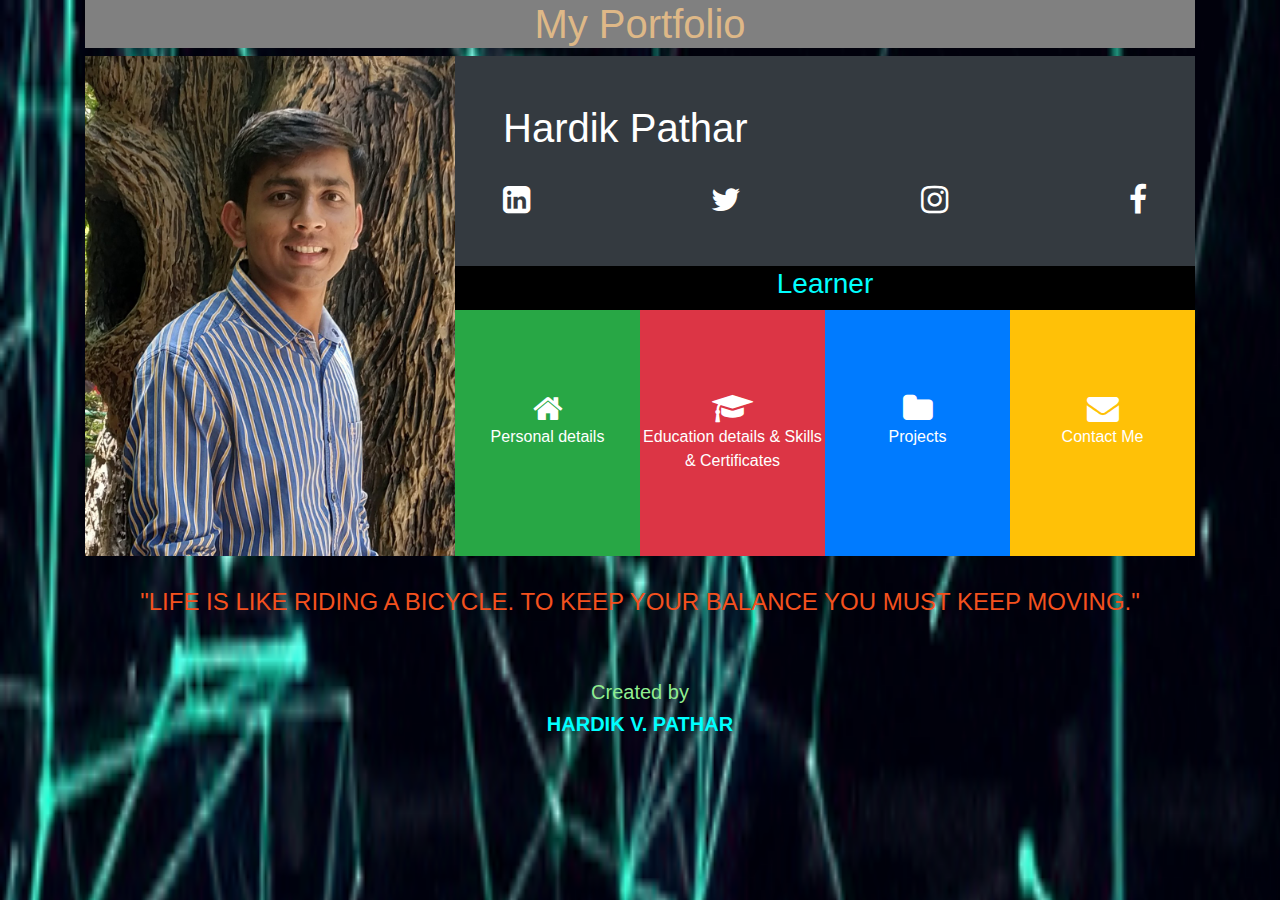
==== index.html @ 79f18ada "Add files via upload" ====
<!DOCTYPE html>
<html>
    
<head>
     <title>My Portfolio</title>

    <meta charset="utf-8">
    <meta name="viewport" content="width=device-width, initial-scale=1">
    <link rel="stylesheet" href="https://maxcdn.bootstrapcdn.com/bootstrap/4.3.1/css/bootstrap.min.css">

    <link rel="stylesheet" type="text/css" href="css/style.css">

    <link rel="stylesheet" href="https://cdnjs.cloudflare.com/ajax/libs/font-awesome/4.7.0/css/font-awesome.min.css">


</head>
<body background="img/back.gif" onload="show()">

    <header>
    
    <div class="container">
        <center> <h1 id="my">My Portfolio</h1> </center>
    <div class="row no-gutters">

            <div class="col-lg-4 col-md-4">
                    <img id="image" src="img/m1.jpg">
                </div>

        <div class="col-lg-8 col-md-8">
            
            <div class="d-flex bg-dark flex-column">
                <div class="p-5 text-white">
                    <div class="d-flex flex-row justify-content-between align-items-center">
                        <h1 class="display-6">Hardik Pathar</h1>
                    </div>
                    <br>
                    <div class="d-flex flex-row justify-content-between align-items-center">
                        <div> <a href="https://www.linkedin.com/in/hardik-pathar-78196b141/" class="text-white"> <i class="fa fa-linkedin-square fa-2x ln-style"></i> </a> </div>
                        <div> <a href="https://twitter.com/PatharHardik" class="text-white"> <i class="fa fa-twitter fa-2x tw-style"></i> </a> </div>
                        <div> <a href="https://www.instagram.com/hardikpathar158/" class="text-white"> <i class="fa fa-instagram fa-2x in-style"></i> </a> </div>
                        <div> <a href="https://www.facebook.com/hardik.pathar.12" class="text-white"> <i class="fa fa-facebook fa-2x fb-style"></i> </a> </div>
                    </div>
                </div>

                <div class="s1">
                    <h3>Learner</h3>
                </div>

                <div class="d-flex flex-row text-center text-white">
                    <div class="p-4 bg-success font-div" data-toggle="collapse" data-target="#personal">
                        <i class="fa fa-home fa-2x d-block"></i> Personal details
                    </div>
                    <div class="p-4 bg-danger font-div" data-toggle="collapse" data-target="#education">
                        <i class="fa fa-graduation-cap fa-2x d-block"></i> Education details & Skills & Certificates
                    </div>
                    <div class="p-4 bg-primary font-div" data-toggle="collapse" data-target="#project">
                        <i class="fa fa-folder fa-2x d-block"></i> Projects
                    </div>
                    <div class="p-4 bg-warning font-div" data-toggle="collapse" data-target="#contact">
                        <i class="fa fa-envelope fa-2x d-block"></i> Contact Me
                    </div>

                </div>
            </div>            

        </div>

        

    </div>  
    </div>

    </header>

    <!--SECTION - 1    START-->
    <div class="container">
        <div class="collapse" id="personal">

            <div class="p-5 text-white bg-success">
                <h2>Details</h2>
                <p>My aim is to bring changes in the life of the people with the help of technology in whatever ways I can. And to help organisation to achieve their goals by showcasing my skills.</p>
            </div>

            <div class="p-5 card card-body">
                <table style="width: 85%;">
                    <tr>
                        <th>First name : </th>
                        <td>HARDIK</td>
                    </tr>

                    <tr>
                        <th>Middle name : </th>
                        <td>VIJAYBHAI</td>
                    </tr>

                    <tr>
                        <th>Last name : </th>
                        <td>PATHAR</td>
                    </tr>
                </table>
                <br>
                <hr>
                <br>
                <table style="width: 154%;">    
                    <tr>
                        <th>E-mail ID : </th>
                        <td><a href="mailto:patharhardik158@outlook.com"> <u> patharhardik158@outlook.com </u> </a> </td>
                    </tr>

                    <tr>
                        <th>Date of birth : </th>
                        <td>21<sup>st</sup> November, 1997</td>
                    </tr>

                    <tr>
                        <th>Gender : </th>
                        <td>Male</td>
                    </tr>

                    <tr>
                        <th>Blood Group : </th>
                        <td>O-Positive</td>
                    </tr>
                </table>
                <hr>
                <table style="width: 103%;">
                    <tr>
                        <th>Present Address : </th>
                        <td>"232", D-Block,<br>REVA Hostel,<br> REVA University,<br>Yelahanka-560064,<br>Bengaluru,<br>Karnataka</td>
                    </tr>
                </table>
                <hr>
                <table style="width: 102%;">
                    <tr>
                        <th>Permanent Address : </th>
                        <td>"BHAGIRATH",<br>Street no.-5,<br>Palace Road,<br>Radha Krishna Nagar,<br>Gondal-360311,<br>Gujarat</td>
                    </tr>
                </table>
                <br>
                <hr>
                <br>
                <table style="width: 90%;">
                    <tr>
                        <th>Language known : </th>
                        <td>
                            <ol>
                                <b> <li>English</li> </b>
                                    <ul>
                                        <li>Read</li>
                                        <li>Write</li>
                                        <li>Speak</li>
                                    </ul>
                                
                                <b> <li>Hindi</li> </b>
                                    <ul>
                                        <li>Read</li>
                                        <li>Speak</li>
                                    </ul>

                                <b> <li>Gujarati</li> </b>
                                    <ul>
                                        <li>Read</li>
                                        <li>Speak</li>
                                    </ul>
                            </ol>
                        </td>
                    </tr>
                </table>
                <br>
                <hr>
                <br>
                <table style="width: 72%;">
                    <tr>
                        <th>Caste : </th>
                        <td>Sagar</td>
                    </tr>

                    <tr>
                        <th>Religion : </th>
                        <td>Hindu</td>
                    </tr>

                    <tr>
                        <th>Nationality : </th>
                        <td>Indian</td>
                    </tr>

                    <tr>
                        <th>Martial Status : </th>
                        <td>Single</td>
                    </tr>

                   
                </table>
            </div>
           
        </div>
    </div>
    <!--END-->

    <!--SECTION - 2-->
    <div class="container">
        <div class="collapse" id="education">
            <div class="card card-body">

                <!--EDUCATION SECTION-->
                <br>
                <div class="p-1 text-white bg-danger">    
                <h3>Education Details</h3>
                </div>
                <br>
                    <table border="border">
                        <tr align="center">
                            <th>Sl no.</th>
                            <th>Course</th>
                            <th>School / College name</th>
                            <th>Percentage(00%/100) / CGPA(0.0/10)</th>
                            <th>Year of Pass-out</th>
                        </tr>
    
                        <tr align="center">
                            <td>1.</td>
                            <td>10th</td>
                            <td>Saint Joseph's School, Una, Gujarat</td>
                            <td>74.33 %</td>
                            <td>2014</td>
                        </tr>
    
                        <tr align="center">
                            <td>2.</td>
                            <td>12th</td>
                            <td>Shakti Higher Secondary School, Rajkot, Gujarat</td>
                            <td>72.15 %</td>
                            <td>2016</td>
                        </tr>
    
                        <tr align="center">
                            <td>3.</td>
                            <td>B.Tech in CSE</td>
                            <td>REVA University, Bengaluru</td>
                            <td>89 % (Till 6th-SEM)</td>
                            <td>2020</td>
                        </tr>
                    </table>
                <br>
                <hr>
                <br>

                <!--SKILLS SECTION-->
                <div class="p-1 text-white bg-danger">
                <h3>Skills</h3>
                </div>
                <br>
                    <h5>CORE JAVA</h5>
                    <div class="progress">
                        <div class="progress-bar progress-bar-striped progress-bar-animated" style="width: 75%;">
                        </div>
                    </div>

                <br>
                    <h5>HTML & CSS & BOOTSTRAP</h5>
                    <div class="progress">
                        <div class="progress-bar progress-bar-striped progress-bar-animated" style="width: 75%;">
                        </div>
                    </div>

                <br>
                    <h5>C LANGUAGE</h5>
                    <div class="progress">
                        <div class="progress-bar progress-bar-striped progress-bar-animated" style="width: 60%;">
                        </div>
                    </div>

                <br>
                    <h5>MySQL</h5>
                    <div class="progress">
                        <div class="progress-bar progress-bar-striped progress-bar-animated" style="width: 85%;">
                        </div>
                    </div>

                <br>
                    <h5>PYTHON</h5>
                    <div class="progress">
                        <div class="progress-bar progress-bar-striped progress-bar-animated" style="width: 5%;">
                        </div>
                    </div>

                    <!--CERTIFICATES SECTION-->
                    <br>
                    <hr>
                    <br>
                    <div class="p-1 text-white bg-danger">
                        <h3>Certificates</h3>
                    </div>
                    <br>

                    <h4><u> Curriculum Activities : </u></h4>
                    <div class="row">
                        <div class="col p-5">
                            <img id="c1" src="img/Java.jpg">
                            <div id="icons"> 
                                <a href="img/Java.jpg"><i class="fa fa-download fa-1x d-block text-white"></i></a>
                            </div>
                            <br>
                            <p class="certificates1">JAVA</p>
                        </div>

                        <div class="col p-5">
                            <img id="c2" src="img/C_Language.jpg">
                            <div id="icons">
                                <a href="img/C Language.jpg"><i class="fa fa-download fa-1x d-block text-white"></i></a>
                            </div>
                            <br>
                            <p class="certificates1">C Language</p>
                        </div>
                    </div>

                    <h4><u> Co-Curricular Activities : </u></h4>
                    <div class="row">
                        <div class="col p-5">
                            <img id="c1" src="img/Karate.jpg">
                            <div id="icons">
                                <a href="img/Karate.jpg"><i class="fa fa-download fa-1x d-block text-white"></i></a>
                            </div>
                            <br>
                            <p class="certificates2">Black belt in Karate</p>
                        </div>

                        <div class="col p-5">
                            <img id="c2" src="img/Walkathon.jpg">
                            <div id="icons">
                                <a href="img/Walkathon.jpg"><i class="fa fa-download fa-1x d-block text-white"></i></a>
                            </div>
                            <br>
                            <p class="certificates1">Walkathon</p>
                        </div>
                    </div>

            </div>
        </div>
    </div>
    <!--END-->


    <!--SECTION-3  START-->
    <div class="container">
        <div class="collapse" id="project">

            <div class="p-5 text-white bg-primary">
                <h3 class="p-3">Projects</h3>
            </div>

            <div class="card card-body">
                <div class="card-deck">
                    
                    <div class="card">
                        <center> <div class="card-header text-uppercase font-weight-bold">
                            Faculty Detail Management System
                        </div> </center>
                        <div class="card-body">
                            <p>Faculty detail management system is a web-based project that allows faculties to store their details such as Aadhar card, Qualification details, Certificates in the database for remote access and provides permanent storage.</p>
                            <p>This project was implemented using : </p>
                            <p><b> &nbsp;&nbsp;&nbsp;&nbsp;&nbsp;&nbsp;&nbsp;&nbsp;&nbsp;&nbsp;&nbsp;&nbsp;&nbsp;&nbsp;&nbsp;&nbsp;&nbsp;&nbsp;&nbsp;&nbsp;&nbsp;&nbsp;&nbsp;&nbsp;&nbsp;&nbsp;&nbsp;&nbsp; Frontend : </b> HTML5, CSS, JS</p>
                            <p><b> &nbsp;&nbsp;&nbsp;&nbsp;&nbsp;&nbsp;&nbsp;&nbsp;&nbsp;&nbsp;&nbsp;&nbsp;&nbsp;&nbsp;&nbsp;&nbsp;&nbsp;&nbsp;&nbsp;&nbsp;&nbsp;&nbsp;&nbsp;&nbsp;&nbsp;&nbsp;&nbsp;&nbsp; Backend : </b> MySQL database</p>
                            <p>Connectivity between frontend and database was done using <b>"JSP"</b> and the local server used was <b>"Apache Tomcat Server".</b> </p>
                        </div>
                        <div class="card-footer bg-dark text-white">
                            <center> <p>February, 2019 - May, 2019</p> </center>
                        </div>
                    </div>

                </div>
            </div>
        </div>
    </div>
    <!--END-->


    <!--SECTION-4  START-->
    <div class="container">
        <div class="collapse" id="contact">
            
            <div class="p-5 text-white bg-warning">
                <h3 class="p-2">Contact Me </h3>
            </div>

            <div class="card card-body">
                <div class="row justify-content-center">
                    <div class="col-lg-8 col-md-8 col-12">
                        
                        <form action="mailto:patharhardik158@outlook.com" method="post">
                            <div class="form-group">
                                <div class="input-group input-group-lg">
                                     <span class="p-3 input-group-addon bg-warning text-white">
                                         <i class="fa fa-user"></i>
                                     </span>
                                     <input type="text" id="cname1" class="p-3 form-control bg-dark text-white" placeholder="Name" autofocus>
                                </div>
                            </div>

                            <div class="form-group">
                                <div class="input-group input-group-lg">
                                    <span class="p-3 input-group-addon bg-warning text-white">
                                        <i class="fa fa-envelope"></i>
                                    </span>
                                    <input type="email" id="cname2" class="p-3 form-control bg-dark text-white" placeholder="E-mail">
                                </div>
                            </div>

                            <div class="form-group">
                                <div class="input-group input-group-lg">
                                     <span class="p-3 input-group-addon bg-warning text-white">
                                         <i class="fa fa-envelope"></i>
                                     </span>
                                    <textarea id="message" placeholder="Message" class="form-control p-3 bg-dark text-white"></textarea>
                                </div>
                            </div>
                            
                            <center> <a href="mailto:patharhardik158@outlook.com"> <input type="submit" class="btn btn-danger" value="SEND" onclick="send();"> </a> </center>
                        </form>

                    </div>
                </div>
            </div>
            
        </div>
    </div>
    <!--END-->


    <div class="p-2 q_style container">
        <br>
        <center><h4> "LIFE IS LIKE RIDING A BICYCLE. TO KEEP YOUR BALANCE YOU MUST KEEP MOVING."</h4></center>
    </div>

    <div class="container">
    <footer class="p-5 text-center">
        <h5 class="h5-style1">Created by </h5> <h5 id="me" class="h5-style2"><b>HARDIK  V.  PATHAR</b></h5>
    </footer>
    </div>




    <script src="https://ajax.googleapis.com/ajax/libs/jquery/3.4.1/jquery.min.js"></script>
    <script src="https://cdnjs.cloudflare.com/ajax/libs/popper.js/1.14.7/umd/popper.min.js"></script>
    <script src="https://maxcdn.bootstrapcdn.com/bootstrap/4.3.1/js/bootstrap.min.js"></script>

    <script>
        $('.font-div').click(function()
        {
            $('.collapse').collapse('hide');
        });

        function send()
        {
            var name = document.getElementById('cname1').value;
            var email = document.getElementById('cname2').value;
            var mess = document.getElementById('message').value;
            if(name!=='' && email!='' && mess!='')
            {   
                alert("You are being redirected....., Thank you!!");
            }
            else
            {
                alert("Please provide some content to send");
            }
        }

        function show()
        {
            alert('If possible, view it in Desktop Site');
        }
    </script>

</body>

</html>
---- css/style.css ----
#my
{
    color: burlywood;
    font-family: Verdana, Geneva, Tahoma, sans-serif;
    background-color: gray;
}
.s1
{
    background-color: black; 
    color: aqua;
    padding: 1px;
    text-align: center;
}
.font-div
{
    width: 30%;
    cursor: pointer;
}
td
{
    font-family: monospace;
    color: darkcyan;
    font-size: 120%;
}
img
{
    width: 100%;
    height: 100%;
}
.btn
{
    color: antiquewhite;
    border-color: cornflowerblue;
    width: 32%;
}
textarea
{
    width: 100%;
    height: 100px;
}
#icons
{
    position: absolute;
    right: 35%;
    bottom: 40%;
    font-size: 200%;
    margin-left: 60%;
} 
body
{
    background-repeat: no-repeat;
    background-size: 1550px 3200px;
}
h6
{
    font-size: 70%;
}
.h5-style1
{
    color: lightgreen;
}
.h5-style2
{
    color: cyan;
    font-family: Verdana, Geneva, Tahoma, sans-serif;
}
.q_style
{
    width: 100%;
    color: #f4511e;
}
#c1,#c2
{
    width: 80%;
    height: 70%;
}
.certificates1
{
    font-size: 100%;
    margin-left: 10%;
}
.certificates2
{
    font-size: 100%;
    margin-left: 10%;
}
#cname1,#cname2
{
    width: 80%;
    height: 60px;
}



h1:hover
{
    color: chartreuse;
    transform: scale(1.1);
    transition: 0.2s linear;
}
.font-div:hover
{
    color: black;
}
.btn:hover
{
    color:palevioletred;
    transform: scale(1.2);
    transition: 0.2s linear;
}
.btn:active
{
    color: white;
}
.ln-style:hover
{
    color:dodgerblue;
    transform: scale(1.4);
    transition: 0.2s linear;
}
.tw-style:hover
{
    color: aqua;
    transform: scale(1.4);
    transition: 0.2s linear;
}
.in-style:hover
{
    color: crimson;
    transform: scale(1.4);
    transition: 0.2s linear;
}
.fb-style:hover
{
    color:royalblue;
    transform: scale(1.4);
    transition: 0.2s linear;
}
#image:hover
{
    transition: 0.2s linear;
    transform: scale(1.03);
}
.font-div:hover
{
    transition: 0.2s linear;
    transform: scale(1.05);
}




@media only screen  and (min-width: 1198px)
{
    .font-div
    {
        padding: 83px 0px!important;
    }
}
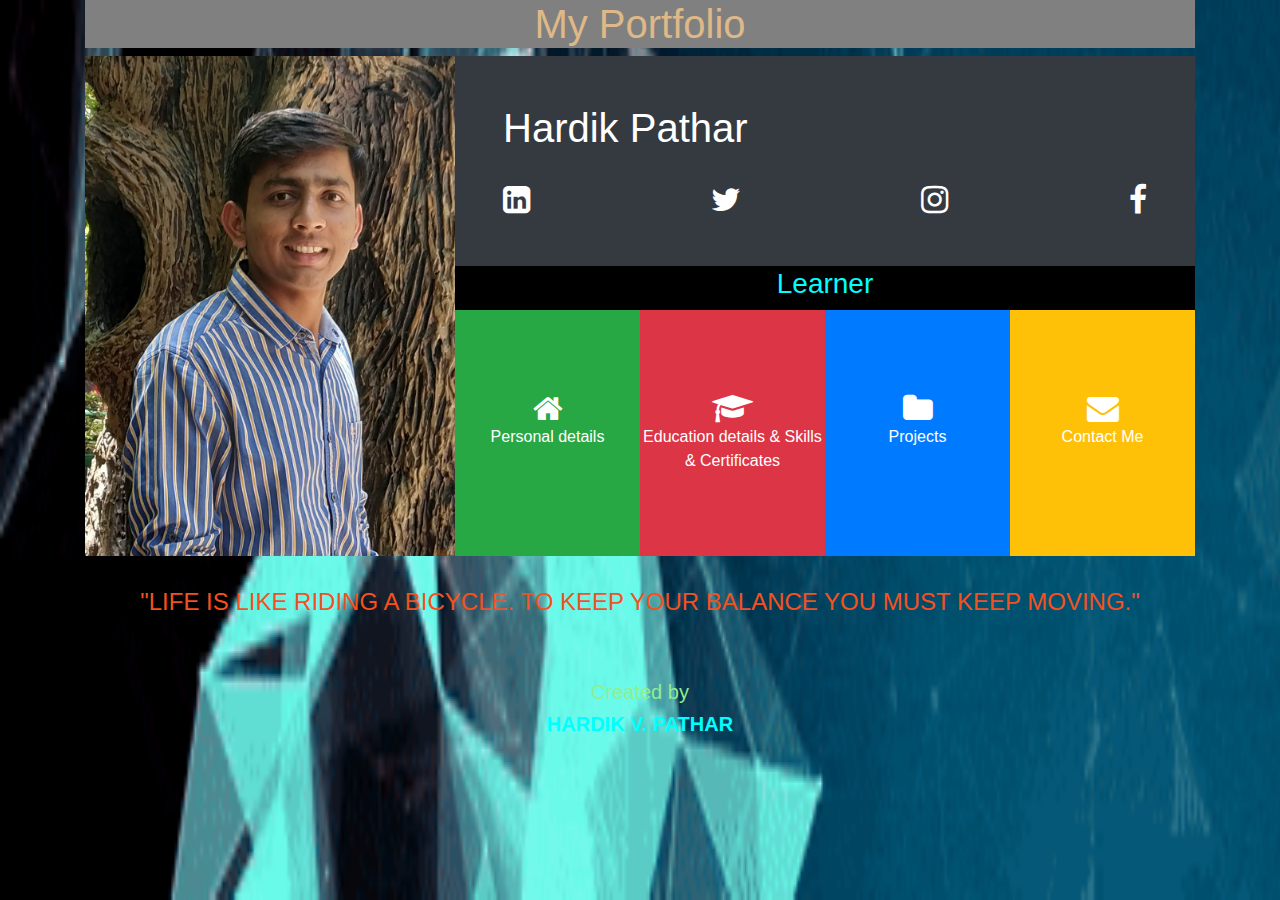
==== commit 5b13d7b0: "Update index.html" ====
--- a/index.html
+++ b/index.html
@@ -308,7 +308,7 @@
                         <div class="col p-5">
                             <img id="c2" src="img/C_Language.jpg">
                             <div id="icons">
-                                <a href="img/C Language.jpg"><i class="fa fa-download fa-1x d-block text-white"></i></a>
+                                <a href="img/C_Language.jpg"><i class="fa fa-download fa-1x d-block text-white"></i></a>
                             </div>
                             <br>
                             <p class="certificates1">C Language</p>
@@ -475,4 +475,4 @@
 
 </body>
 
-</html>+</html>
--- a/css/style.css
+++ b/css/style.css
@@ -49,7 +49,7 @@
 body
 {
     background-repeat: no-repeat;
-    background-size: 1550px 3200px;
+    background-size: 1500px 3000px;
 }
 h6
 {
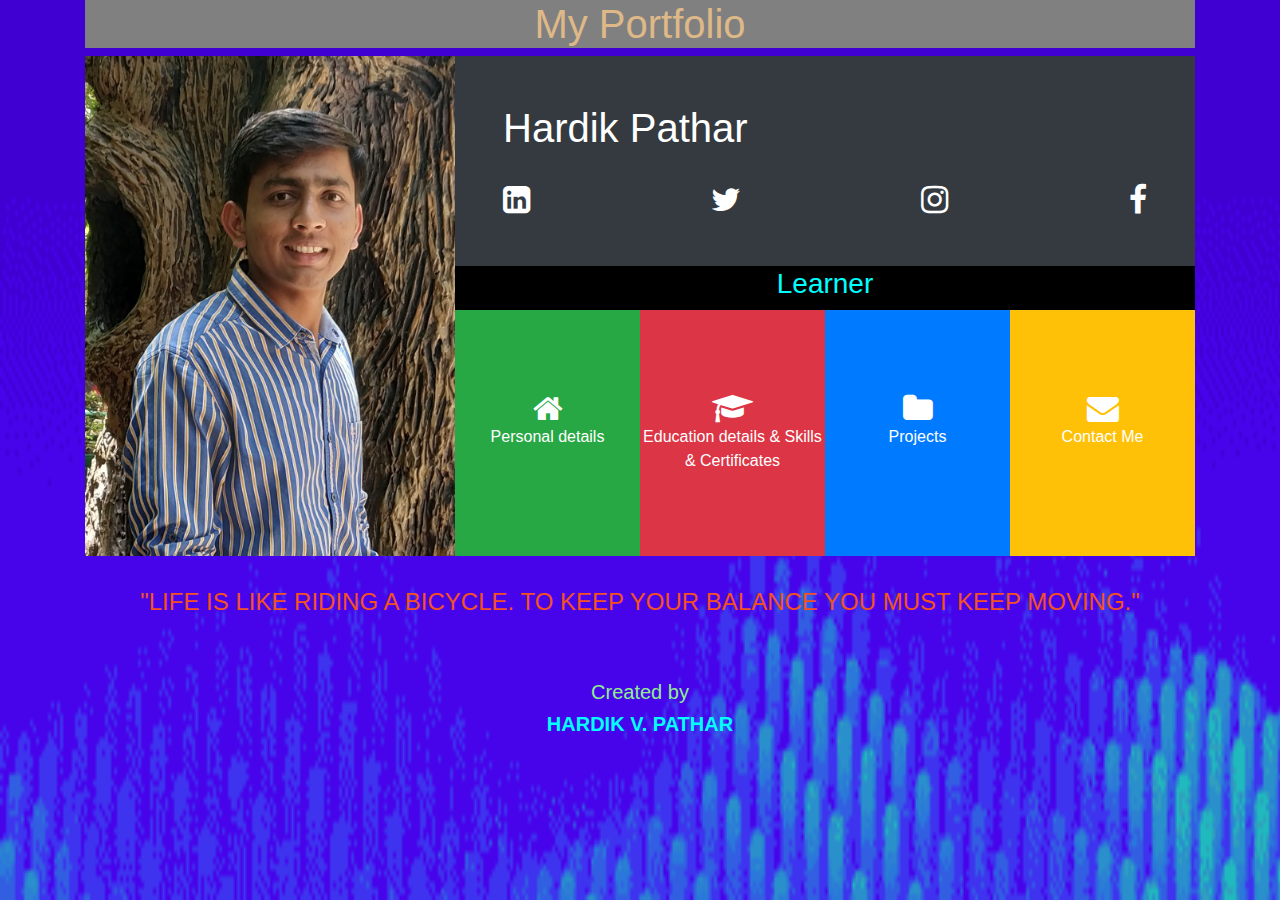
==== commit d121c659: "Add files via upload" ====
--- a/index.html
+++ b/index.html
@@ -475,4 +475,4 @@
 
 </body>
 
-</html>
+</html>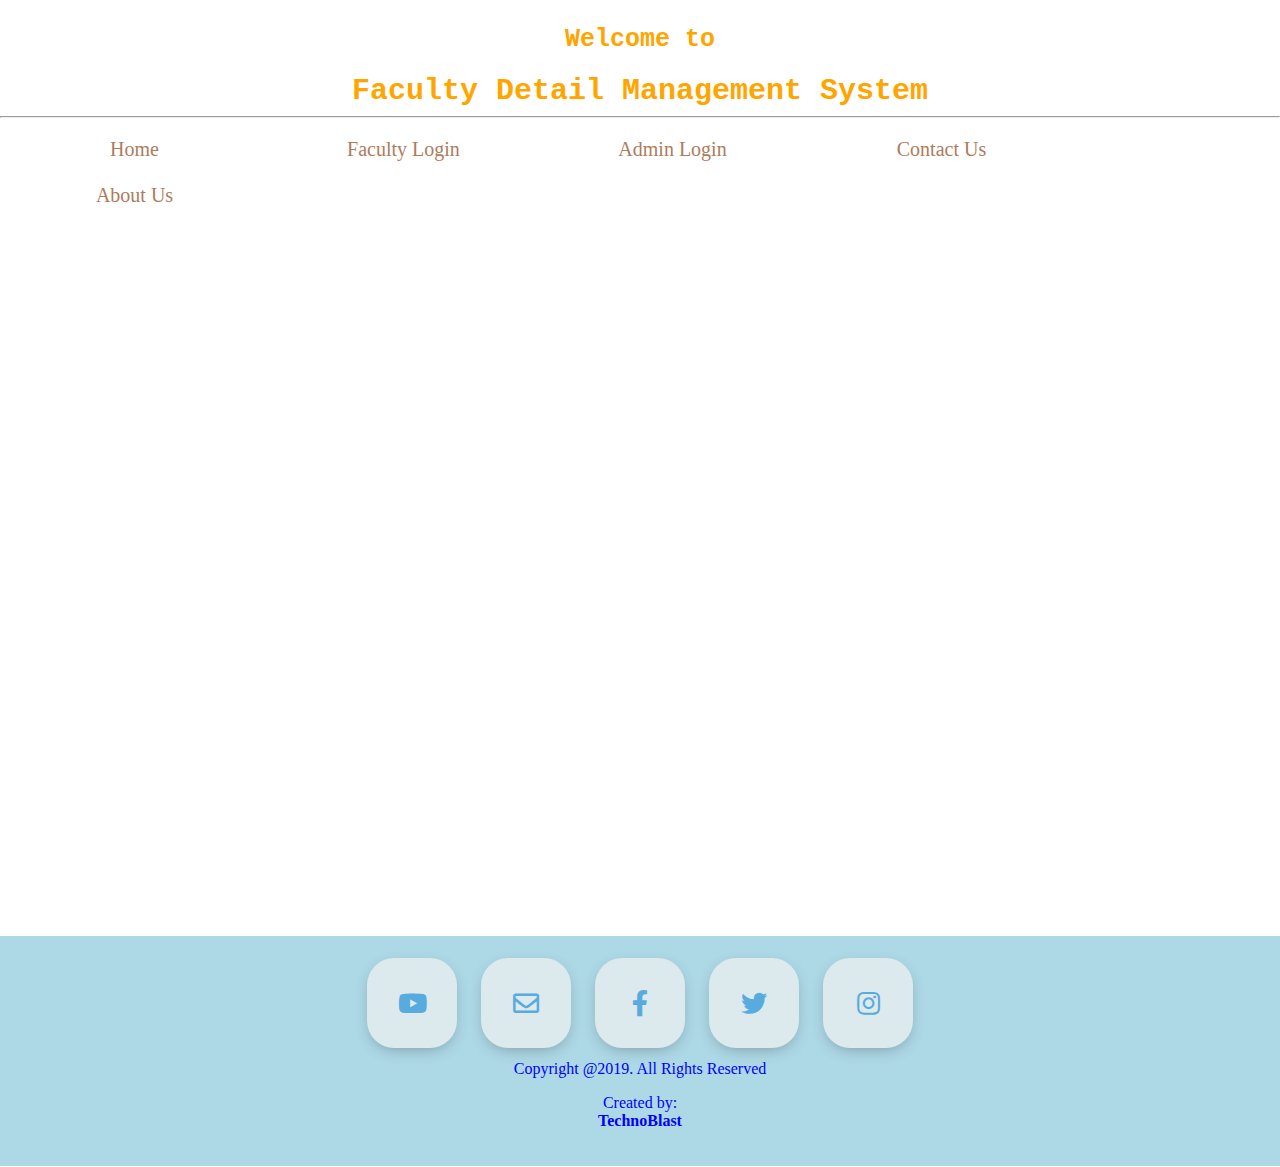
==== commit 209f000f: "Add files via upload" ====
--- a/index.html
+++ b/index.html
@@ -1,478 +1,84 @@
-<!DOCTYPE html>
-<html>
-    
-<head>
-     <title>My Portfolio</title>
-
-    <meta charset="utf-8">
-    <meta name="viewport" content="width=device-width, initial-scale=1">
-    <link rel="stylesheet" href="https://maxcdn.bootstrapcdn.com/bootstrap/4.3.1/css/bootstrap.min.css">
-
-    <link rel="stylesheet" type="text/css" href="css/style.css">
-
-    <link rel="stylesheet" href="https://cdnjs.cloudflare.com/ajax/libs/font-awesome/4.7.0/css/font-awesome.min.css">
-
-
-</head>
-<body background="img/back.gif" onload="show()">
-
-    <header>
-    
-    <div class="container">
-        <center> <h1 id="my">My Portfolio</h1> </center>
-    <div class="row no-gutters">
-
-            <div class="col-lg-4 col-md-4">
-                    <img id="image" src="img/m1.jpg">
-                </div>
-
-        <div class="col-lg-8 col-md-8">
-            
-            <div class="d-flex bg-dark flex-column">
-                <div class="p-5 text-white">
-                    <div class="d-flex flex-row justify-content-between align-items-center">
-                        <h1 class="display-6">Hardik Pathar</h1>
-                    </div>
-                    <br>
-                    <div class="d-flex flex-row justify-content-between align-items-center">
-                        <div> <a href="https://www.linkedin.com/in/hardik-pathar-78196b141/" class="text-white"> <i class="fa fa-linkedin-square fa-2x ln-style"></i> </a> </div>
-                        <div> <a href="https://twitter.com/PatharHardik" class="text-white"> <i class="fa fa-twitter fa-2x tw-style"></i> </a> </div>
-                        <div> <a href="https://www.instagram.com/hardikpathar158/" class="text-white"> <i class="fa fa-instagram fa-2x in-style"></i> </a> </div>
-                        <div> <a href="https://www.facebook.com/hardik.pathar.12" class="text-white"> <i class="fa fa-facebook fa-2x fb-style"></i> </a> </div>
-                    </div>
-                </div>
-
-                <div class="s1">
-                    <h3>Learner</h3>
-                </div>
-
-                <div class="d-flex flex-row text-center text-white">
-                    <div class="p-4 bg-success font-div" data-toggle="collapse" data-target="#personal">
-                        <i class="fa fa-home fa-2x d-block"></i> Personal details
-                    </div>
-                    <div class="p-4 bg-danger font-div" data-toggle="collapse" data-target="#education">
-                        <i class="fa fa-graduation-cap fa-2x d-block"></i> Education details & Skills & Certificates
-                    </div>
-                    <div class="p-4 bg-primary font-div" data-toggle="collapse" data-target="#project">
-                        <i class="fa fa-folder fa-2x d-block"></i> Projects
-                    </div>
-                    <div class="p-4 bg-warning font-div" data-toggle="collapse" data-target="#contact">
-                        <i class="fa fa-envelope fa-2x d-block"></i> Contact Me
-                    </div>
-
-                </div>
-            </div>            
-
-        </div>
-
-        
-
-    </div>  
-    </div>
-
-    </header>
-
-    <!--SECTION - 1    START-->
-    <div class="container">
-        <div class="collapse" id="personal">
-
-            <div class="p-5 text-white bg-success">
-                <h2>Details</h2>
-                <p>My aim is to bring changes in the life of the people with the help of technology in whatever ways I can. And to help organisation to achieve their goals by showcasing my skills.</p>
-            </div>
-
-            <div class="p-5 card card-body">
-                <table style="width: 85%;">
-                    <tr>
-                        <th>First name : </th>
-                        <td>HARDIK</td>
-                    </tr>
-
-                    <tr>
-                        <th>Middle name : </th>
-                        <td>VIJAYBHAI</td>
-                    </tr>
-
-                    <tr>
-                        <th>Last name : </th>
-                        <td>PATHAR</td>
-                    </tr>
-                </table>
-                <br>
-                <hr>
-                <br>
-                <table style="width: 154%;">    
-                    <tr>
-                        <th>E-mail ID : </th>
-                        <td><a href="mailto:patharhardik158@outlook.com"> <u> patharhardik158@outlook.com </u> </a> </td>
-                    </tr>
-
-                    <tr>
-                        <th>Date of birth : </th>
-                        <td>21<sup>st</sup> November, 1997</td>
-                    </tr>
-
-                    <tr>
-                        <th>Gender : </th>
-                        <td>Male</td>
-                    </tr>
-
-                    <tr>
-                        <th>Blood Group : </th>
-                        <td>O-Positive</td>
-                    </tr>
-                </table>
-                <hr>
-                <table style="width: 103%;">
-                    <tr>
-                        <th>Present Address : </th>
-                        <td>"232", D-Block,<br>REVA Hostel,<br> REVA University,<br>Yelahanka-560064,<br>Bengaluru,<br>Karnataka</td>
-                    </tr>
-                </table>
-                <hr>
-                <table style="width: 102%;">
-                    <tr>
-                        <th>Permanent Address : </th>
-                        <td>"BHAGIRATH",<br>Street no.-5,<br>Palace Road,<br>Radha Krishna Nagar,<br>Gondal-360311,<br>Gujarat</td>
-                    </tr>
-                </table>
-                <br>
-                <hr>
-                <br>
-                <table style="width: 90%;">
-                    <tr>
-                        <th>Language known : </th>
-                        <td>
-                            <ol>
-                                <b> <li>English</li> </b>
-                                    <ul>
-                                        <li>Read</li>
-                                        <li>Write</li>
-                                        <li>Speak</li>
-                                    </ul>
-                                
-                                <b> <li>Hindi</li> </b>
-                                    <ul>
-                                        <li>Read</li>
-                                        <li>Speak</li>
-                                    </ul>
-
-                                <b> <li>Gujarati</li> </b>
-                                    <ul>
-                                        <li>Read</li>
-                                        <li>Speak</li>
-                                    </ul>
-                            </ol>
-                        </td>
-                    </tr>
-                </table>
-                <br>
-                <hr>
-                <br>
-                <table style="width: 72%;">
-                    <tr>
-                        <th>Caste : </th>
-                        <td>Sagar</td>
-                    </tr>
-
-                    <tr>
-                        <th>Religion : </th>
-                        <td>Hindu</td>
-                    </tr>
-
-                    <tr>
-                        <th>Nationality : </th>
-                        <td>Indian</td>
-                    </tr>
-
-                    <tr>
-                        <th>Martial Status : </th>
-                        <td>Single</td>
-                    </tr>
-
-                   
-                </table>
-            </div>
-           
-        </div>
-    </div>
-    <!--END-->
-
-    <!--SECTION - 2-->
-    <div class="container">
-        <div class="collapse" id="education">
-            <div class="card card-body">
-
-                <!--EDUCATION SECTION-->
-                <br>
-                <div class="p-1 text-white bg-danger">    
-                <h3>Education Details</h3>
-                </div>
-                <br>
-                    <table border="border">
-                        <tr align="center">
-                            <th>Sl no.</th>
-                            <th>Course</th>
-                            <th>School / College name</th>
-                            <th>Percentage(00%/100) / CGPA(0.0/10)</th>
-                            <th>Year of Pass-out</th>
-                        </tr>
-    
-                        <tr align="center">
-                            <td>1.</td>
-                            <td>10th</td>
-                            <td>Saint Joseph's School, Una, Gujarat</td>
-                            <td>74.33 %</td>
-                            <td>2014</td>
-                        </tr>
-    
-                        <tr align="center">
-                            <td>2.</td>
-                            <td>12th</td>
-                            <td>Shakti Higher Secondary School, Rajkot, Gujarat</td>
-                            <td>72.15 %</td>
-                            <td>2016</td>
-                        </tr>
-    
-                        <tr align="center">
-                            <td>3.</td>
-                            <td>B.Tech in CSE</td>
-                            <td>REVA University, Bengaluru</td>
-                            <td>89 % (Till 6th-SEM)</td>
-                            <td>2020</td>
-                        </tr>
-                    </table>
-                <br>
-                <hr>
-                <br>
-
-                <!--SKILLS SECTION-->
-                <div class="p-1 text-white bg-danger">
-                <h3>Skills</h3>
-                </div>
-                <br>
-                    <h5>CORE JAVA</h5>
-                    <div class="progress">
-                        <div class="progress-bar progress-bar-striped progress-bar-animated" style="width: 75%;">
-                        </div>
-                    </div>
-
-                <br>
-                    <h5>HTML & CSS & BOOTSTRAP</h5>
-                    <div class="progress">
-                        <div class="progress-bar progress-bar-striped progress-bar-animated" style="width: 75%;">
-                        </div>
-                    </div>
-
-                <br>
-                    <h5>C LANGUAGE</h5>
-                    <div class="progress">
-                        <div class="progress-bar progress-bar-striped progress-bar-animated" style="width: 60%;">
-                        </div>
-                    </div>
-
-                <br>
-                    <h5>MySQL</h5>
-                    <div class="progress">
-                        <div class="progress-bar progress-bar-striped progress-bar-animated" style="width: 85%;">
-                        </div>
-                    </div>
-
-                <br>
-                    <h5>PYTHON</h5>
-                    <div class="progress">
-                        <div class="progress-bar progress-bar-striped progress-bar-animated" style="width: 5%;">
-                        </div>
-                    </div>
-
-                    <!--CERTIFICATES SECTION-->
-                    <br>
-                    <hr>
-                    <br>
-                    <div class="p-1 text-white bg-danger">
-                        <h3>Certificates</h3>
-                    </div>
-                    <br>
-
-                    <h4><u> Curriculum Activities : </u></h4>
-                    <div class="row">
-                        <div class="col p-5">
-                            <img id="c1" src="img/Java.jpg">
-                            <div id="icons"> 
-                                <a href="img/Java.jpg"><i class="fa fa-download fa-1x d-block text-white"></i></a>
-                            </div>
-                            <br>
-                            <p class="certificates1">JAVA</p>
-                        </div>
-
-                        <div class="col p-5">
-                            <img id="c2" src="img/C_Language.jpg">
-                            <div id="icons">
-                                <a href="img/C_Language.jpg"><i class="fa fa-download fa-1x d-block text-white"></i></a>
-                            </div>
-                            <br>
-                            <p class="certificates1">C Language</p>
-                        </div>
-                    </div>
-
-                    <h4><u> Co-Curricular Activities : </u></h4>
-                    <div class="row">
-                        <div class="col p-5">
-                            <img id="c1" src="img/Karate.jpg">
-                            <div id="icons">
-                                <a href="img/Karate.jpg"><i class="fa fa-download fa-1x d-block text-white"></i></a>
-                            </div>
-                            <br>
-                            <p class="certificates2">Black belt in Karate</p>
-                        </div>
-
-                        <div class="col p-5">
-                            <img id="c2" src="img/Walkathon.jpg">
-                            <div id="icons">
-                                <a href="img/Walkathon.jpg"><i class="fa fa-download fa-1x d-block text-white"></i></a>
-                            </div>
-                            <br>
-                            <p class="certificates1">Walkathon</p>
-                        </div>
-                    </div>
-
-            </div>
-        </div>
-    </div>
-    <!--END-->
-
-
-    <!--SECTION-3  START-->
-    <div class="container">
-        <div class="collapse" id="project">
-
-            <div class="p-5 text-white bg-primary">
-                <h3 class="p-3">Projects</h3>
-            </div>
-
-            <div class="card card-body">
-                <div class="card-deck">
-                    
-                    <div class="card">
-                        <center> <div class="card-header text-uppercase font-weight-bold">
-                            Faculty Detail Management System
-                        </div> </center>
-                        <div class="card-body">
-                            <p>Faculty detail management system is a web-based project that allows faculties to store their details such as Aadhar card, Qualification details, Certificates in the database for remote access and provides permanent storage.</p>
-                            <p>This project was implemented using : </p>
-                            <p><b> &nbsp;&nbsp;&nbsp;&nbsp;&nbsp;&nbsp;&nbsp;&nbsp;&nbsp;&nbsp;&nbsp;&nbsp;&nbsp;&nbsp;&nbsp;&nbsp;&nbsp;&nbsp;&nbsp;&nbsp;&nbsp;&nbsp;&nbsp;&nbsp;&nbsp;&nbsp;&nbsp;&nbsp; Frontend : </b> HTML5, CSS, JS</p>
-                            <p><b> &nbsp;&nbsp;&nbsp;&nbsp;&nbsp;&nbsp;&nbsp;&nbsp;&nbsp;&nbsp;&nbsp;&nbsp;&nbsp;&nbsp;&nbsp;&nbsp;&nbsp;&nbsp;&nbsp;&nbsp;&nbsp;&nbsp;&nbsp;&nbsp;&nbsp;&nbsp;&nbsp;&nbsp; Backend : </b> MySQL database</p>
-                            <p>Connectivity between frontend and database was done using <b>"JSP"</b> and the local server used was <b>"Apache Tomcat Server".</b> </p>
-                        </div>
-                        <div class="card-footer bg-dark text-white">
-                            <center> <p>February, 2019 - May, 2019</p> </center>
-                        </div>
-                    </div>
-
-                </div>
-            </div>
-        </div>
-    </div>
-    <!--END-->
-
-
-    <!--SECTION-4  START-->
-    <div class="container">
-        <div class="collapse" id="contact">
-            
-            <div class="p-5 text-white bg-warning">
-                <h3 class="p-2">Contact Me </h3>
-            </div>
-
-            <div class="card card-body">
-                <div class="row justify-content-center">
-                    <div class="col-lg-8 col-md-8 col-12">
-                        
-                        <form action="mailto:patharhardik158@outlook.com" method="post">
-                            <div class="form-group">
-                                <div class="input-group input-group-lg">
-                                     <span class="p-3 input-group-addon bg-warning text-white">
-                                         <i class="fa fa-user"></i>
-                                     </span>
-                                     <input type="text" id="cname1" class="p-3 form-control bg-dark text-white" placeholder="Name" autofocus>
-                                </div>
-                            </div>
-
-                            <div class="form-group">
-                                <div class="input-group input-group-lg">
-                                    <span class="p-3 input-group-addon bg-warning text-white">
-                                        <i class="fa fa-envelope"></i>
-                                    </span>
-                                    <input type="email" id="cname2" class="p-3 form-control bg-dark text-white" placeholder="E-mail">
-                                </div>
-                            </div>
-
-                            <div class="form-group">
-                                <div class="input-group input-group-lg">
-                                     <span class="p-3 input-group-addon bg-warning text-white">
-                                         <i class="fa fa-envelope"></i>
-                                     </span>
-                                    <textarea id="message" placeholder="Message" class="form-control p-3 bg-dark text-white"></textarea>
-                                </div>
-                            </div>
-                            
-                            <center> <a href="mailto:patharhardik158@outlook.com"> <input type="submit" class="btn btn-danger" value="SEND" onclick="send();"> </a> </center>
-                        </form>
-
-                    </div>
-                </div>
-            </div>
-            
-        </div>
-    </div>
-    <!--END-->
-
-
-    <div class="p-2 q_style container">
-        <br>
-        <center><h4> "LIFE IS LIKE RIDING A BICYCLE. TO KEEP YOUR BALANCE YOU MUST KEEP MOVING."</h4></center>
-    </div>
-
-    <div class="container">
-    <footer class="p-5 text-center">
-        <h5 class="h5-style1">Created by </h5> <h5 id="me" class="h5-style2"><b>HARDIK  V.  PATHAR</b></h5>
-    </footer>
-    </div>
-
-
-
-
-    <script src="https://ajax.googleapis.com/ajax/libs/jquery/3.4.1/jquery.min.js"></script>
-    <script src="https://cdnjs.cloudflare.com/ajax/libs/popper.js/1.14.7/umd/popper.min.js"></script>
-    <script src="https://maxcdn.bootstrapcdn.com/bootstrap/4.3.1/js/bootstrap.min.js"></script>
-
-    <script>
-        $('.font-div').click(function()
-        {
-            $('.collapse').collapse('hide');
-        });
-
-        function send()
-        {
-            var name = document.getElementById('cname1').value;
-            var email = document.getElementById('cname2').value;
-            var mess = document.getElementById('message').value;
-            if(name!=='' && email!='' && mess!='')
-            {   
-                alert("You are being redirected....., Thank you!!");
-            }
-            else
-            {
-                alert("Please provide some content to send");
-            }
-        }
-
-        function show()
-        {
-            alert('If possible, view it in Desktop Site');
-        }
-    </script>
-
-</body>
-
-</html>+<!DOCTYPE html>
+<html lang="en" dir="ltr">
+  <head>
+    <meta charset="utf-8">
+
+    <title>Home Page</title>
+
+    <link rel="stylesheet" href="home-css.css">
+
+    <link rel="stylesheet" href="https://use.fontawesome.com/releases/v5.8.1/css/all.css">
+
+  </head>
+<body>
+
+  <h3> Welcome to </h3><h1><b> Faculty Detail Management System </b></h1>
+
+    <hr>
+
+  <div class="menudropdown1">
+
+    <ul>
+      <li><a href="Home.html">Home</a></li>
+
+      <!--<li><a href="Sign-Up.html">Faculty Sign Up</a></li>-->
+
+      <li><a href="login.html">Faculty Login</a></li>
+
+      <li><a href="admin.html">Admin Login</a></li>
+
+      <li><a href="revacont.html">Contact Us</a>
+        <!--<ul>
+            <li><a href="revacont.html">University</a></li>
+            <li><a href="admincont.html">Administator</a></li>
+            <li><a href="teamcont.html">Our Team</a></li>
+        </ul>-->
+      </li>
+
+      <li><a href="AboutUs.html">About Us</a>
+        <!--  <ul>
+              <li><a href="revaabout.html">University</a></li>
+              <li><a href="teamabout.html">Team TechnoBlast</a></li>
+              <li><a href="mission.html">Mission &amp; Vision</a></li>
+          </ul>-->
+      </li>
+
+    </ul>
+
+  </div>
+
+  <div id = "container">
+    <div id = "main">
+
+    </div>
+  </div>
+
+
+
+  <footer id = "footer">
+
+  <div class="middle">
+
+    <a class="icon" href="https://www.youtube.com/">
+      <i class="fab fa-youtube"></i>
+    </a>
+    <a class="icon" href="https://accounts.google.com/signin/v2/identifier?continue=https%3A%2F%2Fmail.google.com%2Fmail%2F&service=mail&sacu=1&rip=1&flowName=GlifWebSignIn&flowEntry=ServiceLogin">
+      <i class="far fa-envelope"></i>
+    </a>
+    <a class="icon" href="https://www.facebook.com/">
+      <i class="fab fa-facebook-f"></i>
+    </a>
+    <a class="icon" href="https://twitter.com/login">
+      <i class="fab fa-twitter"></i>
+    </a>
+    <a class="icon" href="https://www.instagram.com/accounts/login/?hl=en">
+      <i class="fab fa-instagram"></i>
+    </a>
+  </div></br></br></br></br></br></br>
+
+    <p><center> Copyright @2019. All Rights Reserved </center></p>
+    <p><center> Created by: </br><b> TechnoBlast </b></center></p>
+  </footer>
+
+</body>
+</html>
--- a/home-css.css
+++ b/home-css.css
@@ -0,0 +1,173 @@
+body
+{
+  background: url("home-gif.gif") center no-repeat;
+  height: 90vh;
+  background-size: cover;
+  padding: 0;
+  margin: 0;
+  font-family: Segoe UI;
+
+}
+
+.logo1
+{
+  margin-left: 2%;
+  margin-top: 3%;
+  height: 20%;
+}
+
+.logo2
+{
+  margin-left: 65%;
+  margin-top: 3%;
+  height: 20%;
+}
+
+.menudropdown1
+{
+  width: 100%;
+  height: 100px;
+  margin: 0px auto;
+}
+
+h1
+{
+    font-family: monospace;
+    font-size: 30px;
+    text-align: center;
+    color: orange;
+    top: 1%;
+    margin-bottom: 0px;
+}
+
+h3
+{
+
+      font-family: monospace;
+      font-size: 25px;
+      text-align: center;
+      color: orange;
+      margin-bottom: 0px;
+}
+
+.menudropdown1 ul
+{
+  padding-top: 20px;
+  margin: 0px;
+  padding: 0px;
+  list-style: none;
+}
+
+.menudropdown1 ul li
+{
+  float:left;
+  width: 263px;
+  height: 40px;
+  background-color: white;
+  color: white;
+  opacity: 0.7;
+  line-height: 40px;
+  text-align: center;
+  font-size: 20px;
+  margin: 3px;
+  border-radius: 20%;
+}
+
+ul li a
+{
+  text-decoration:none;
+  color: #8B4513;
+  display:grid;
+  border-radius: 10%;
+}
+
+ul li a:hover
+{
+  background-color: #c97ac8;
+}
+
+ul li ul li
+{
+  display: none;
+}
+
+ul li:hover ul li
+{
+  display: block;
+}
+
+
+
+@-webkit-keyframes Gradient
+{
+  0%
+  {
+    background-position: 0% 50%
+  }
+  50%
+  {
+      background-position: 100% 50%
+  }
+  100%
+  {
+    background-position: 0% 50%
+  }
+}
+
+.middle
+{
+  opacity: 0.7;
+  position: absolute;
+  top: 30%;
+  transform: translateY(-50%);
+  width: 100%;
+  text-align: center;
+}
+
+.icon
+{
+  display: inline-block;
+  width: 90px;
+  height: 90px;
+  background: #f1f1f1;
+  margin: 10px;
+  border-radius: 30%;
+  box-shadow: 0 5px 15px -5px #00000070;
+  color: #3498db;
+  overflow: hidden;
+  position: relative;
+}
+
+.icon i
+{
+  line-height: 90px;
+  font-size: 26px;
+  transition: 0.2s linear;
+}
+
+.icon:hover i
+{
+  transform: scale(1.3);
+  color: #f1f1f1;
+}
+
+#container
+{
+  min-height: 100%;
+}
+
+#main
+{
+  overflow: auto;
+  padding-bottom: 30px;
+}
+
+#footer
+{
+  background-color: lightblue;
+  position: relative;
+  height: 230px;
+  margin-top: -100px;
+  clear: both;
+  color: blue;
+}
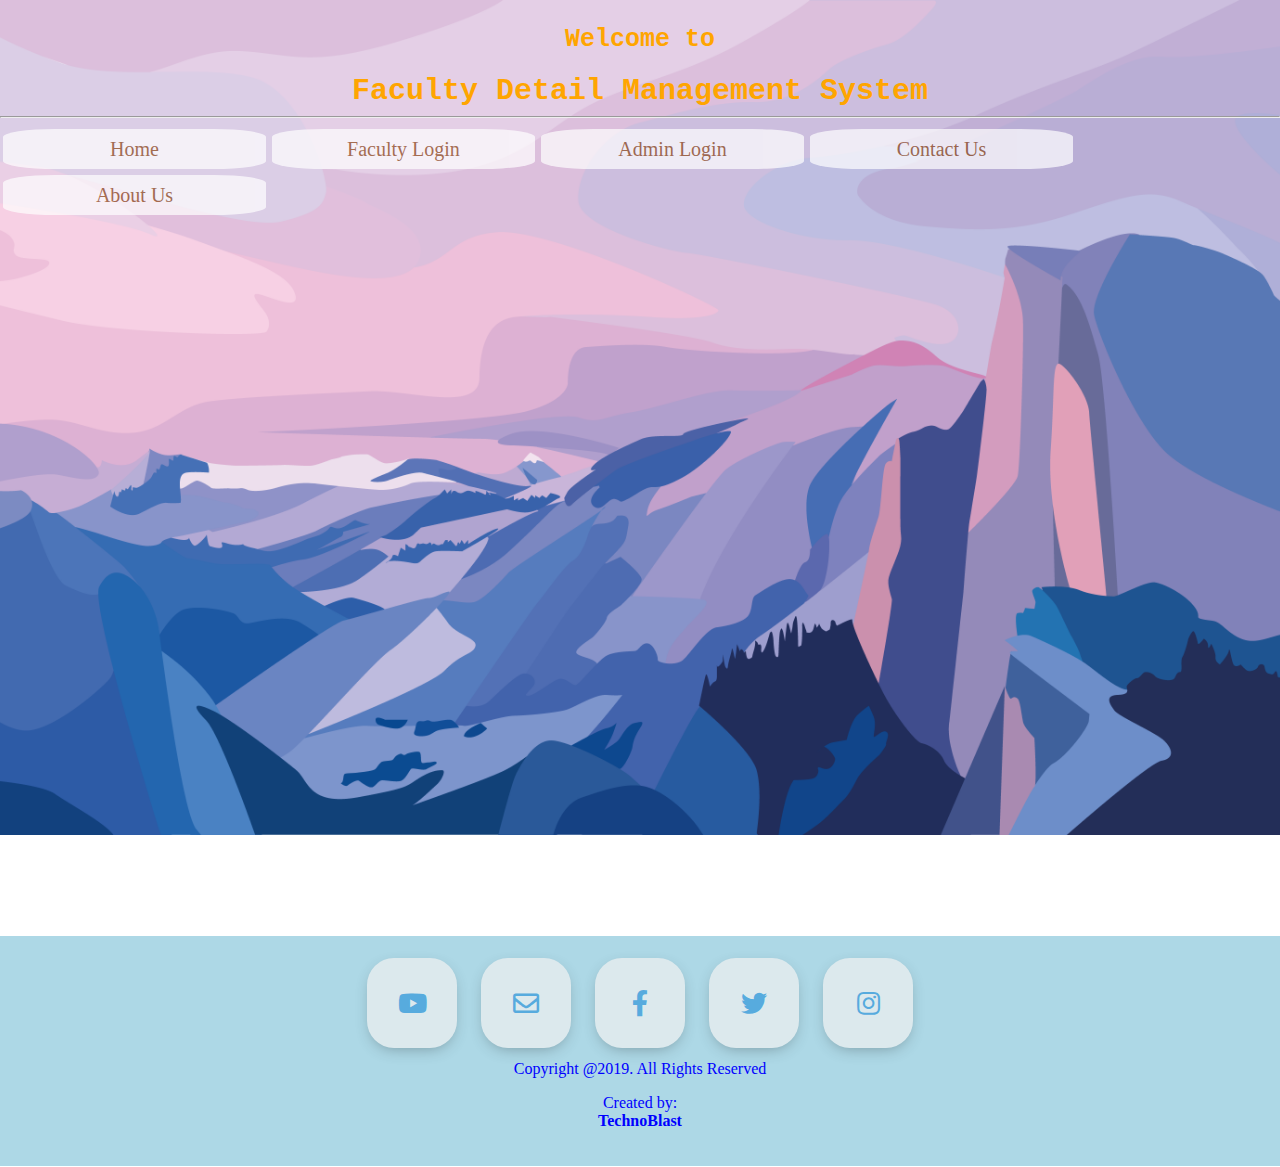
==== commit 1610cca5: "Update index.html" ====
--- a/index.html
+++ b/index.html
@@ -10,7 +10,7 @@
     <link rel="stylesheet" href="https://use.fontawesome.com/releases/v5.8.1/css/all.css">
 
   </head>
-<body>
+<body class="bg-grey">
 
   <h3> Welcome to </h3><h1><b> Faculty Detail Management System </b></h1>
 
@@ -19,11 +19,11 @@
   <div class="menudropdown1">
 
     <ul>
-      <li><a href="Home.html">Home</a></li>
+      <li><a href="index.html">Home</a></li>
 
       <!--<li><a href="Sign-Up.html">Faculty Sign Up</a></li>-->
 
-      <li><a href="login.html">Faculty Login</a></li>
+      <li><a href="Login.html">Faculty Login</a></li>
 
       <li><a href="admin.html">Admin Login</a></li>
 
--- a/home-css.css
+++ b/home-css.css
@@ -1,6 +1,6 @@
 body
 {
-  background: url("home-gif.gif") center no-repeat;
+  background: url("home1.png") center no-repeat;
   height: 90vh;
   background-size: cover;
   padding: 0;
